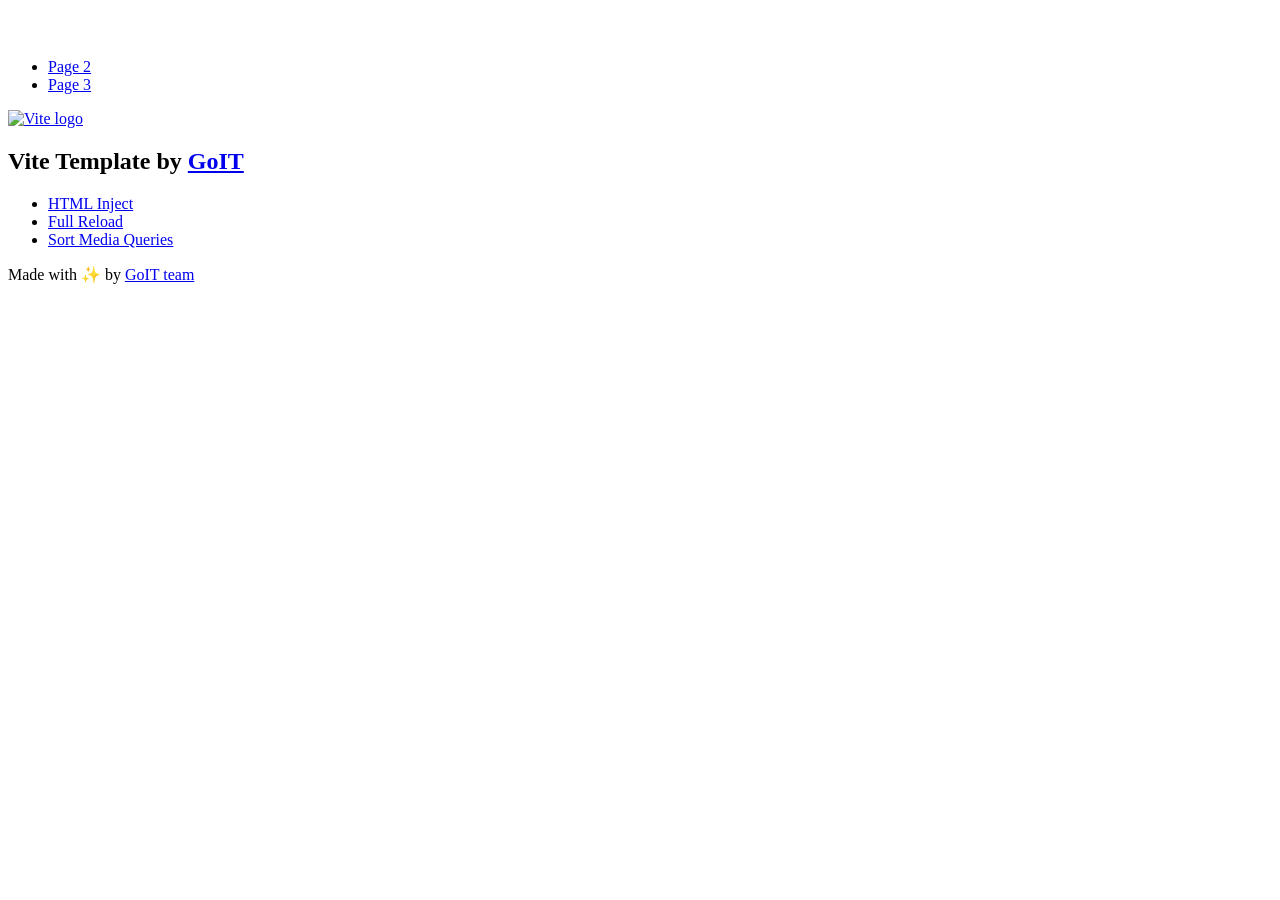
==== index.html @ 749ae56b "Deploying to gh-pages from @ Serhio1701/goit-js-hw-12@0c00b2c5b3ed881784a903b3670ec855fcdb513b 🚀" ====
<!DOCTYPE html>
<html lang="en">
  <head>
    <meta charset="UTF-8" />
    <link rel="icon" type="image/svg+xml" href="/goit-js-hw-12/favicon.svg" />
    <meta name="viewport" content="width=device-width, initial-scale=1.0" />
    <title>Vanilla App Template</title>
    <script type="module" crossorigin src="/goit-js-hw-12/index.js"></script>
    <link rel="stylesheet" crossorigin href="/goit-js-hw-12/assets/styles-DvPDDfy5.css">
  </head>
  <body>
    <header class="header">
  <div class="container">
    <nav class="nav">
      <a class="nav-logo" href="./index.html" aria-label="Site logo">
        <svg class="nav-logo-icon" width="100" height="30">
          <use href="/goit-js-hw-12/assets/sprite-E8vg0sBb.svg#logo"></use>
        </svg>
      </a>
      <ul class="nav-list">
        <li class="nav-item">
          <a class="nav-link {=$highlight-act}" href="./page-2.html">Page 2</a>
        </li>
        <li class="nav-item">
          <a class="nav-link {=$highlight-curr}" href="./page-3.html">Page 3</a>
        </li>
      </ul>
    </nav>
  </div>
</header>


    <main>
      <!-- Loads the specified .html file -->
      <section class="vite-promo">
  <div class="container">
    <div class="vite-promo-thumb">
      <a
        class="vite-promo-link"
        href="https://vitejs.dev/"
        target="_blank"
        rel="noopener noreferrer"
        aria-label="Link to Vite official website"
        title="Vite.js  build tool"
      >
        <!-- Path to images as from index.html file -->
        <img
          class="pic"
          src="/goit-js-hw-12/assets/vite-logo-9o_aqrTe.png"
          alt="Vite logo"
          width="640"
          height="640"
        />
      </a>
    </div>
    <h1 class="main-title">
      <span class="main-title-gradient">Vite</span>
      Template by
      <a
        class="main-title-link"
        href="https://github.com/goitacademy/vanilla-app-template"
        target="_blank"
        rel="noopener noreferrer"
      >
        GoIT
      </a>
    </h1>
  </div>
</section>

      <article class="badges">
  <div class="container">
    <ul class="badges-list">
      <li class="badges-item">
        <a
          class="badges-link"
          href="https://www.npmjs.com/package/vite-plugin-html-inject"
          target="_blank"
          rel="noopener noreferrer"
        >
          HTML Inject
        </a>
      </li>
      <li class="badges-item">
        <a
          class="badges-link"
          href="https://www.npmjs.com/package/vite-plugin-full-reload"
          target="_blank"
          rel="noopener noreferrer"
        >
          Full Reload
        </a>
      </li>
      <li class="badges-item">
        <a
          class="badges-link"
          href="https://www.npmjs.com/package/postcss-sort-media-queries"
          target="_blank"
          rel="noopener noreferrer"
        >
          Sort Media Queries
        </a>
      </li>
    </ul>
  </div>
</article>

    </main>

    <footer class="footer">
  <div class="container">
    <p class="footer-desc">
      Made with ✨ by
      <a
        class="footer-link"
        href="https://goit.global/ua/"
        target="_blank"
        rel="noopener noreferrer"
      >
        GoIT team
      </a>
    </p>
  </div>
</footer>


  </body>
</html>
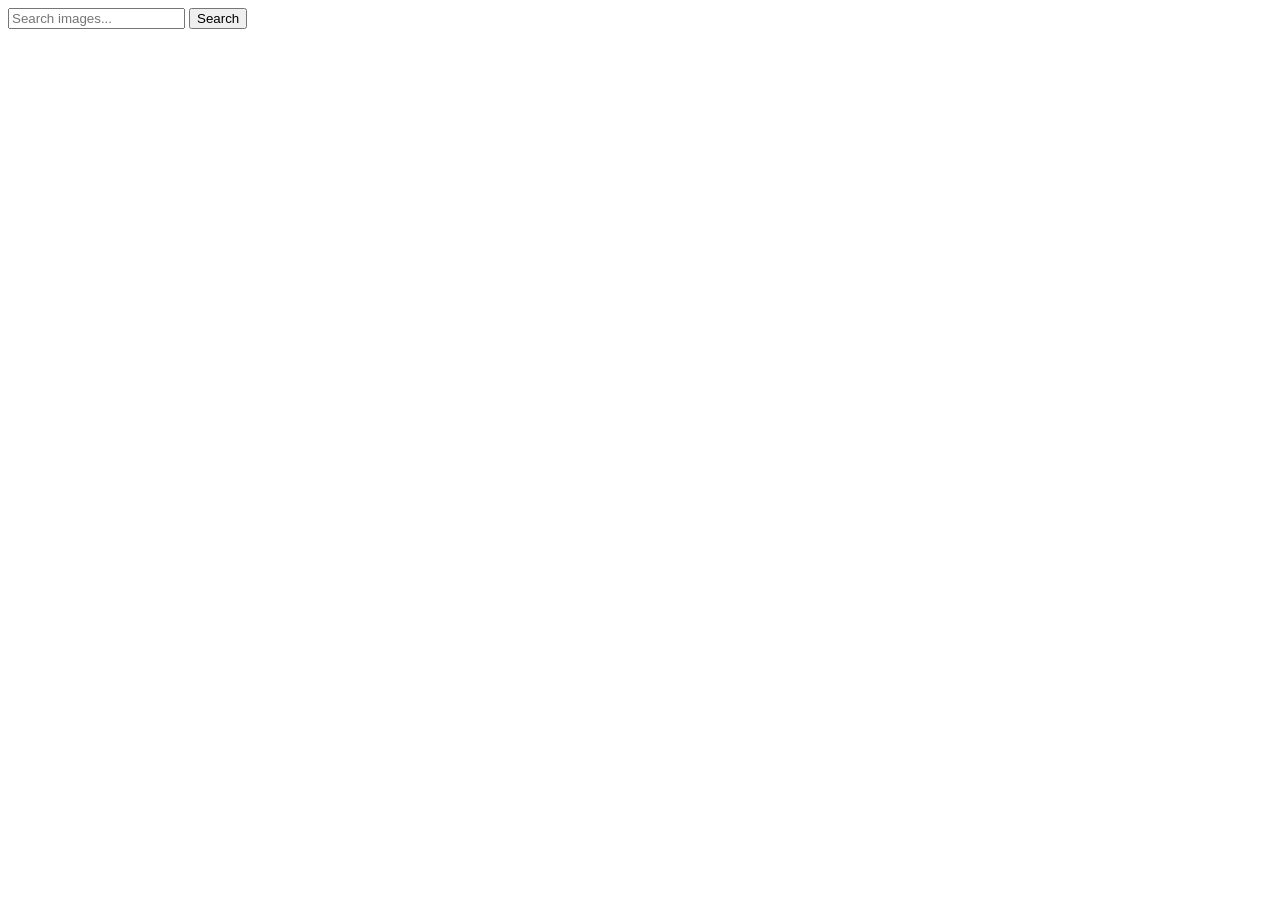
==== commit 677eefe3: "Deploying to gh-pages from @ Serhio1701/goit-js-hw-12@0d09d6739fea6e6ead0173fbf13f825af86942dc 🚀" ====
--- a/index.html
+++ b/index.html
@@ -1,128 +1,29 @@
-<!DOCTYPE html>
+<!doctype html>
 <html lang="en">
   <head>
     <meta charset="UTF-8" />
-    <link rel="icon" type="image/svg+xml" href="/goit-js-hw-12/favicon.svg" />
+    <link rel="icon" type="image/svg+xml" href="/favicon.svg" />
     <meta name="viewport" content="width=device-width, initial-scale=1.0" />
-    <title>Vanilla App Template</title>
+    <title>Home Work 12</title>
     <script type="module" crossorigin src="/goit-js-hw-12/index.js"></script>
-    <link rel="stylesheet" crossorigin href="/goit-js-hw-12/assets/styles-DvPDDfy5.css">
+    <link rel="modulepreload" crossorigin href="/goit-js-hw-12/assets/vendor-xpOxgMII.js">
+    <link rel="stylesheet" crossorigin href="/goit-js-hw-12/assets/vendor-DumFYO8Z.css">
+    <link rel="stylesheet" crossorigin href="/goit-js-hw-12/assets/index-DvPDDfy5.css">
   </head>
   <body>
-    <header class="header">
-  <div class="container">
-    <nav class="nav">
-      <a class="nav-logo" href="./index.html" aria-label="Site logo">
-        <svg class="nav-logo-icon" width="100" height="30">
-          <use href="/goit-js-hw-12/assets/sprite-E8vg0sBb.svg#logo"></use>
-        </svg>
-      </a>
-      <ul class="nav-list">
-        <li class="nav-item">
-          <a class="nav-link {=$highlight-act}" href="./page-2.html">Page 2</a>
-        </li>
-        <li class="nav-item">
-          <a class="nav-link {=$highlight-curr}" href="./page-3.html">Page 3</a>
-        </li>
-      </ul>
-    </nav>
-  </div>
-</header>
-
-
-    <main>
-      <!-- Loads the specified .html file -->
-      <section class="vite-promo">
-  <div class="container">
-    <div class="vite-promo-thumb">
-      <a
-        class="vite-promo-link"
-        href="https://vitejs.dev/"
-        target="_blank"
-        rel="noopener noreferrer"
-        aria-label="Link to Vite official website"
-        title="Vite.js  build tool"
-      >
-        <!-- Path to images as from index.html file -->
-        <img
-          class="pic"
-          src="/goit-js-hw-12/assets/vite-logo-9o_aqrTe.png"
-          alt="Vite logo"
-          width="640"
-          height="640"
+    <form class="form">
+      <label>
+        <input
+          type="text"
+          name="search-text"
+          placeholder="Search images..."
+          required
         />
-      </a>
-    </div>
-    <h1 class="main-title">
-      <span class="main-title-gradient">Vite</span>
-      Template by
-      <a
-        class="main-title-link"
-        href="https://github.com/goitacademy/vanilla-app-template"
-        target="_blank"
-        rel="noopener noreferrer"
-      >
-        GoIT
-      </a>
-    </h1>
-  </div>
-</section>
-
-      <article class="badges">
-  <div class="container">
-    <ul class="badges-list">
-      <li class="badges-item">
-        <a
-          class="badges-link"
-          href="https://www.npmjs.com/package/vite-plugin-html-inject"
-          target="_blank"
-          rel="noopener noreferrer"
-        >
-          HTML Inject
-        </a>
-      </li>
-      <li class="badges-item">
-        <a
-          class="badges-link"
-          href="https://www.npmjs.com/package/vite-plugin-full-reload"
-          target="_blank"
-          rel="noopener noreferrer"
-        >
-          Full Reload
-        </a>
-      </li>
-      <li class="badges-item">
-        <a
-          class="badges-link"
-          href="https://www.npmjs.com/package/postcss-sort-media-queries"
-          target="_blank"
-          rel="noopener noreferrer"
-        >
-          Sort Media Queries
-        </a>
-      </li>
-    </ul>
-  </div>
-</article>
-
-    </main>
-
-    <footer class="footer">
-  <div class="container">
-    <p class="footer-desc">
-      Made with ✨ by
-      <a
-        class="footer-link"
-        href="https://goit.global/ua/"
-        target="_blank"
-        rel="noopener noreferrer"
-      >
-        GoIT team
-      </a>
-    </p>
-  </div>
-</footer>
-
+      </label>
+      <button type="submit">Search</button>
+    </form>
+    <div class="loader is-hidden"></div>
+    <ul class="gallery"></ul>
 
   </body>
 </html>
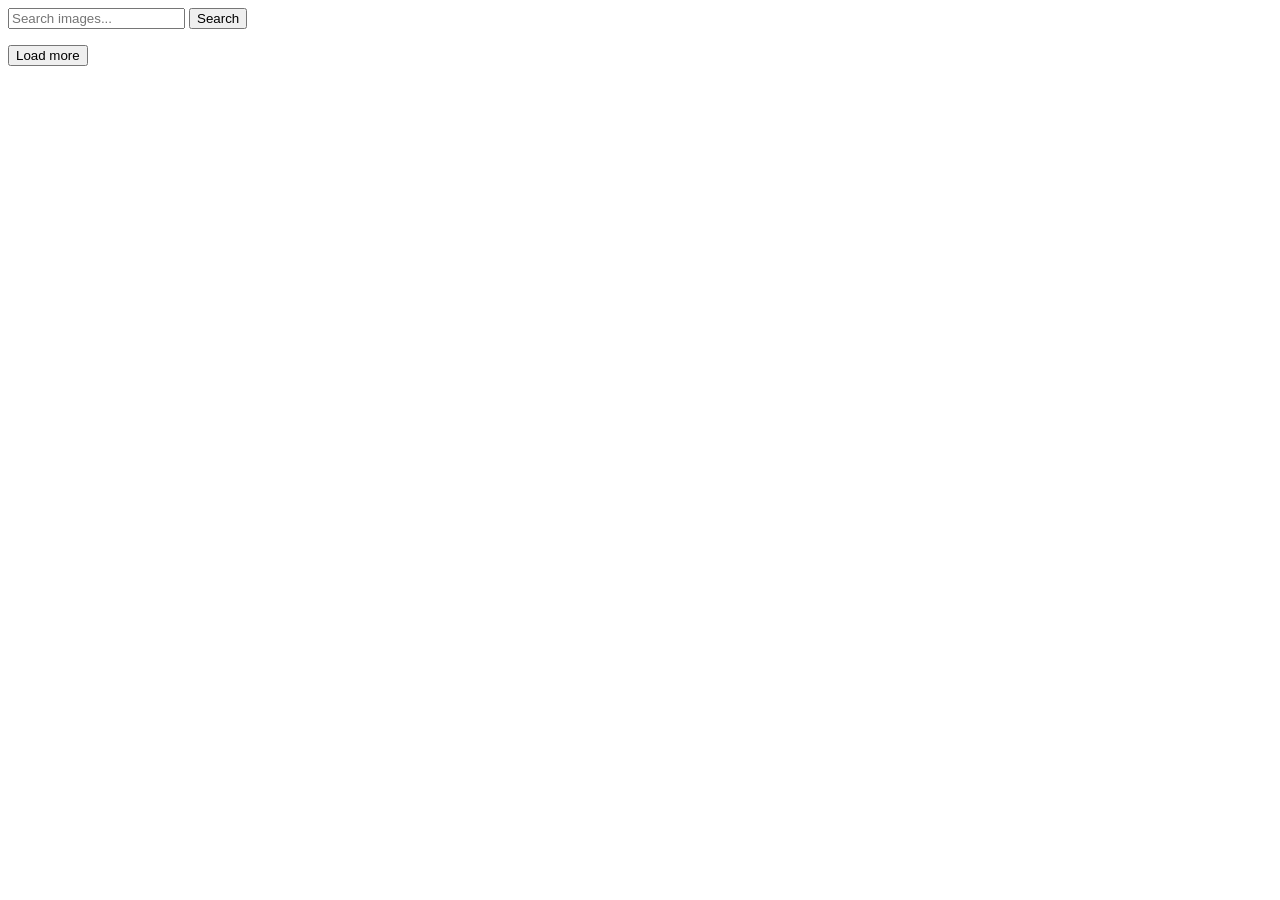
==== commit d5dc0cf9: "Deploying to gh-pages from @ Serhio1701/goit-js-hw-12@9ee4c9f109fbcbc1ff2d2480360e20edd3c60b0c 🚀" ====
--- a/index.html
+++ b/index.html
@@ -6,9 +6,9 @@
     <meta name="viewport" content="width=device-width, initial-scale=1.0" />
     <title>Home Work 12</title>
     <script type="module" crossorigin src="/goit-js-hw-12/index.js"></script>
-    <link rel="modulepreload" crossorigin href="/goit-js-hw-12/assets/vendor-xpOxgMII.js">
+    <link rel="modulepreload" crossorigin href="/goit-js-hw-12/assets/vendor-C2ySes1p.js">
     <link rel="stylesheet" crossorigin href="/goit-js-hw-12/assets/vendor-DumFYO8Z.css">
-    <link rel="stylesheet" crossorigin href="/goit-js-hw-12/assets/index-DvPDDfy5.css">
+    <link rel="stylesheet" crossorigin href="/goit-js-hw-12/assets/index-CyBipnyD.css">
   </head>
   <body>
     <form class="form">
@@ -24,6 +24,7 @@
     </form>
     <div class="loader is-hidden"></div>
     <ul class="gallery"></ul>
+    <button type="button" class="load-more hidden">Load more</button>
 
   </body>
 </html>
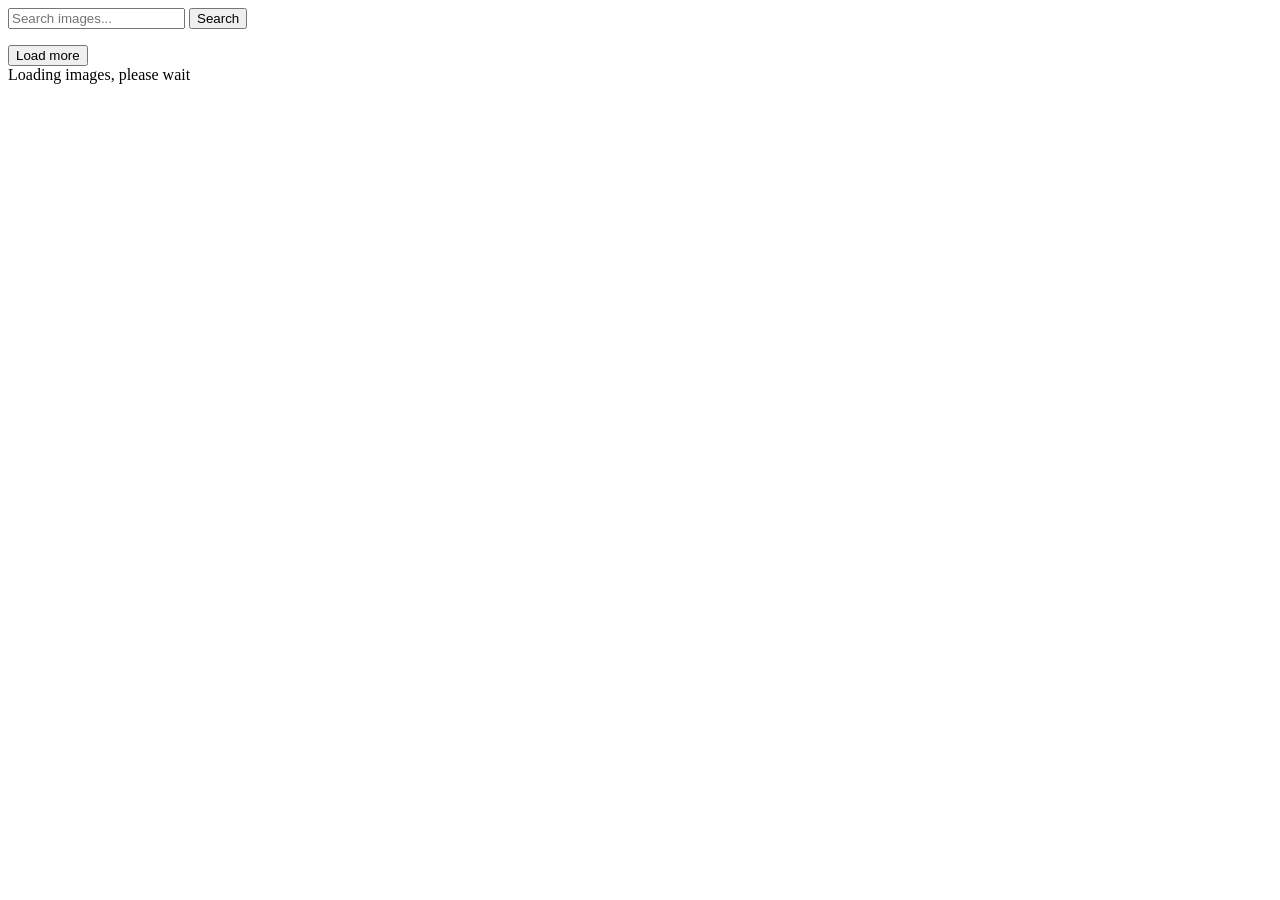
==== commit 27b3a57a: "Deploying to gh-pages from @ Serhio1701/goit-js-hw-12@5694f8cada531ef596d11e8f233e7347a4d437f1 🚀" ====
--- a/index.html
+++ b/index.html
@@ -8,7 +8,7 @@
     <script type="module" crossorigin src="/goit-js-hw-12/index.js"></script>
     <link rel="modulepreload" crossorigin href="/goit-js-hw-12/assets/vendor-C2ySes1p.js">
     <link rel="stylesheet" crossorigin href="/goit-js-hw-12/assets/vendor-DumFYO8Z.css">
-    <link rel="stylesheet" crossorigin href="/goit-js-hw-12/assets/index-CyBipnyD.css">
+    <link rel="stylesheet" crossorigin href="/goit-js-hw-12/assets/index-DGft7b5g.css">
   </head>
   <body>
     <form class="form">
@@ -22,9 +22,11 @@
       </label>
       <button type="submit">Search</button>
     </form>
-    <div class="loader is-hidden"></div>
     <ul class="gallery"></ul>
     <button type="button" class="load-more hidden">Load more</button>
+    <div class="loader is-hidden">
+      <span class="loader-text">Loading images, please wait</span>
+    </div>
 
   </body>
 </html>
